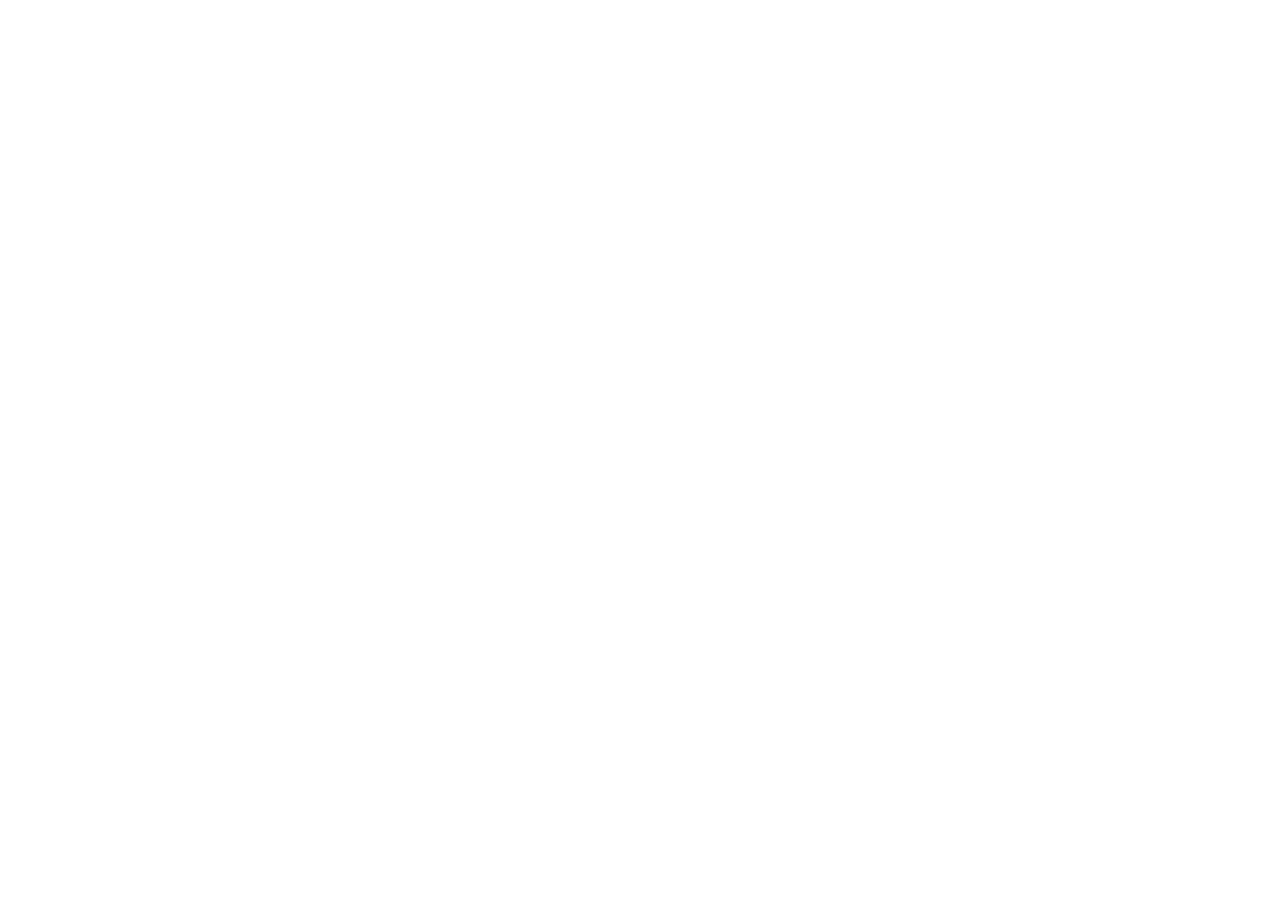
==== src/index.html @ 210720f0 "Initial commit" ====
<!DOCTYPE html>
<html lang="en">
  <head>
    <meta charset="UTF-8" />
    <link rel="icon" type="image/svg+xml" href="/favicon.svg" />
    <meta name="viewport" content="width=device-width, initial-scale=1.0" />
    <title>Vanilla App Template</title>
    <link rel="stylesheet" href="./css/styles.css" />
  </head>
  <body>
    <load src="./partials/header.html" icon-path="img/sprite.svg#logo" />

    <main>
      <!-- Loads the specified .html file -->
      <load src="./partials/vite-promo.html" />
      <load src="./partials/badges.html" />
    </main>

    <load src="./partials/footer.html" />

    <script type="module" src="./main.js"></script>
  </body>
</html>
---- src/css/styles.css ----
/**
  |============================
  | include css partials with
  | default @import url()
  |============================
*/
/* Common styles */
@import url('./reset.css');
@import url('./base.css');
@import url('./container.css');
@import url('./animations.css');

/* Sections style */
@import url('./header.css');
@import url('./vite-promo.css');
@import url('./badges.css');
@import url('./back-link.css');
@import url('./footer.css');
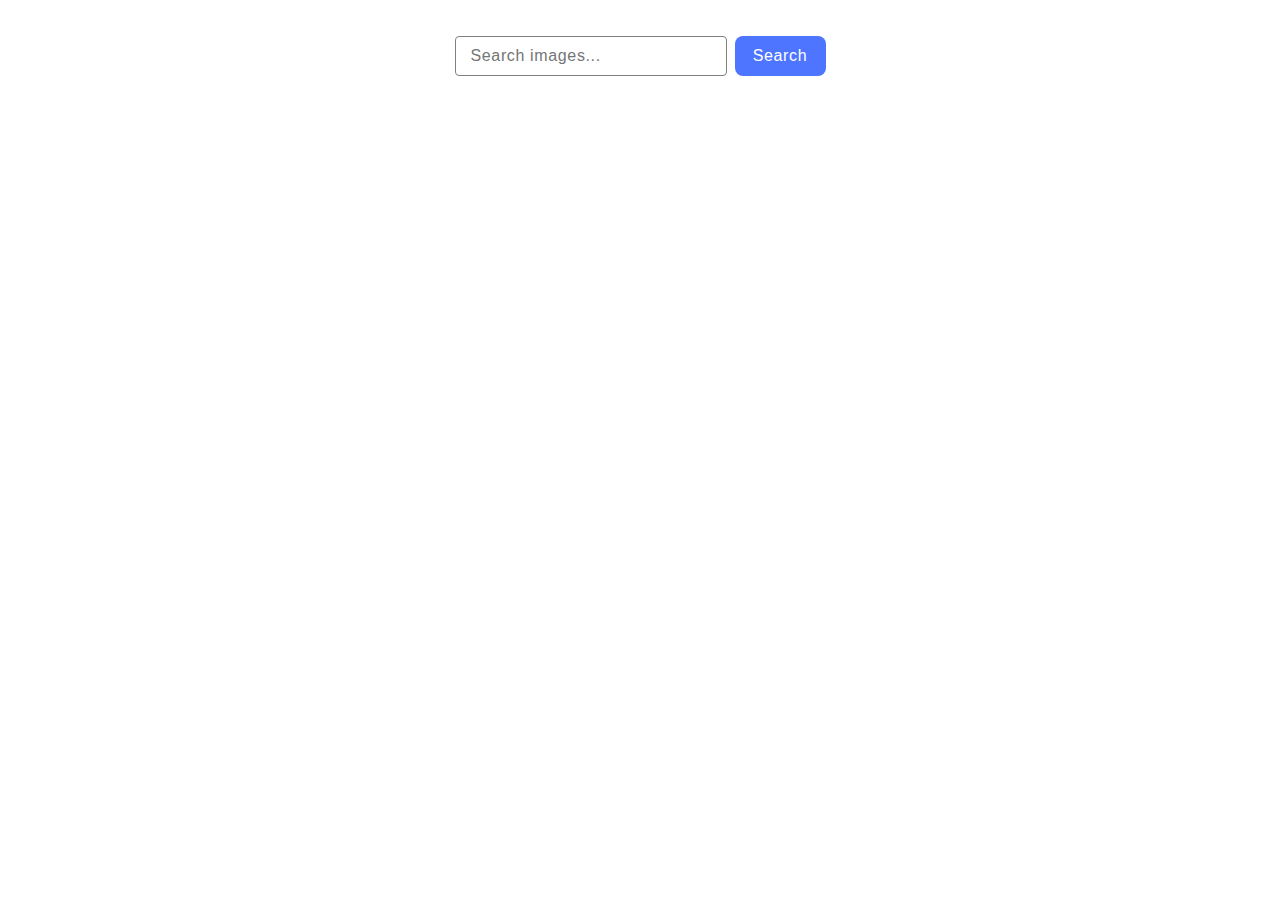
==== commit da1246ab: "add" ====
--- a/src/index.html
+++ b/src/index.html
@@ -4,19 +4,24 @@
     <meta charset="UTF-8" />
     <link rel="icon" type="image/svg+xml" href="/favicon.svg" />
     <meta name="viewport" content="width=device-width, initial-scale=1.0" />
-    <title>Vanilla App Template</title>
+    <title>goit-js-hw-11</title>
     <link rel="stylesheet" href="./css/styles.css" />
   </head>
   <body>
-    <load src="./partials/header.html" icon-path="img/sprite.svg#logo" />
-
     <main>
-      <!-- Loads the specified .html file -->
-      <load src="./partials/vite-promo.html" />
-      <load src="./partials/badges.html" />
+      <div class="container">
+        <form class="search-form">
+          <input
+            class="search-input"
+            type="text"
+            placeholder="Search images..."
+          />
+          <button class="btn-search" type="submit">Search</button>
+        </form>
+        <div class="loader-container"><span class="loader"></span></div>
+        <ul class="gallery"></ul>
+      </div>
     </main>
-
-    <load src="./partials/footer.html" />
 
     <script type="module" src="./main.js"></script>
   </body>
--- a/src/css/styles.css
+++ b/src/css/styles.css
@@ -11,8 +11,5 @@
 @import url('./animations.css');
 
 /* Sections style */
-@import url('./header.css');
-@import url('./vite-promo.css');
-@import url('./badges.css');
-@import url('./back-link.css');
-@import url('./footer.css');
+@import url('./search-form.css');
+@import url('./gallery.css');